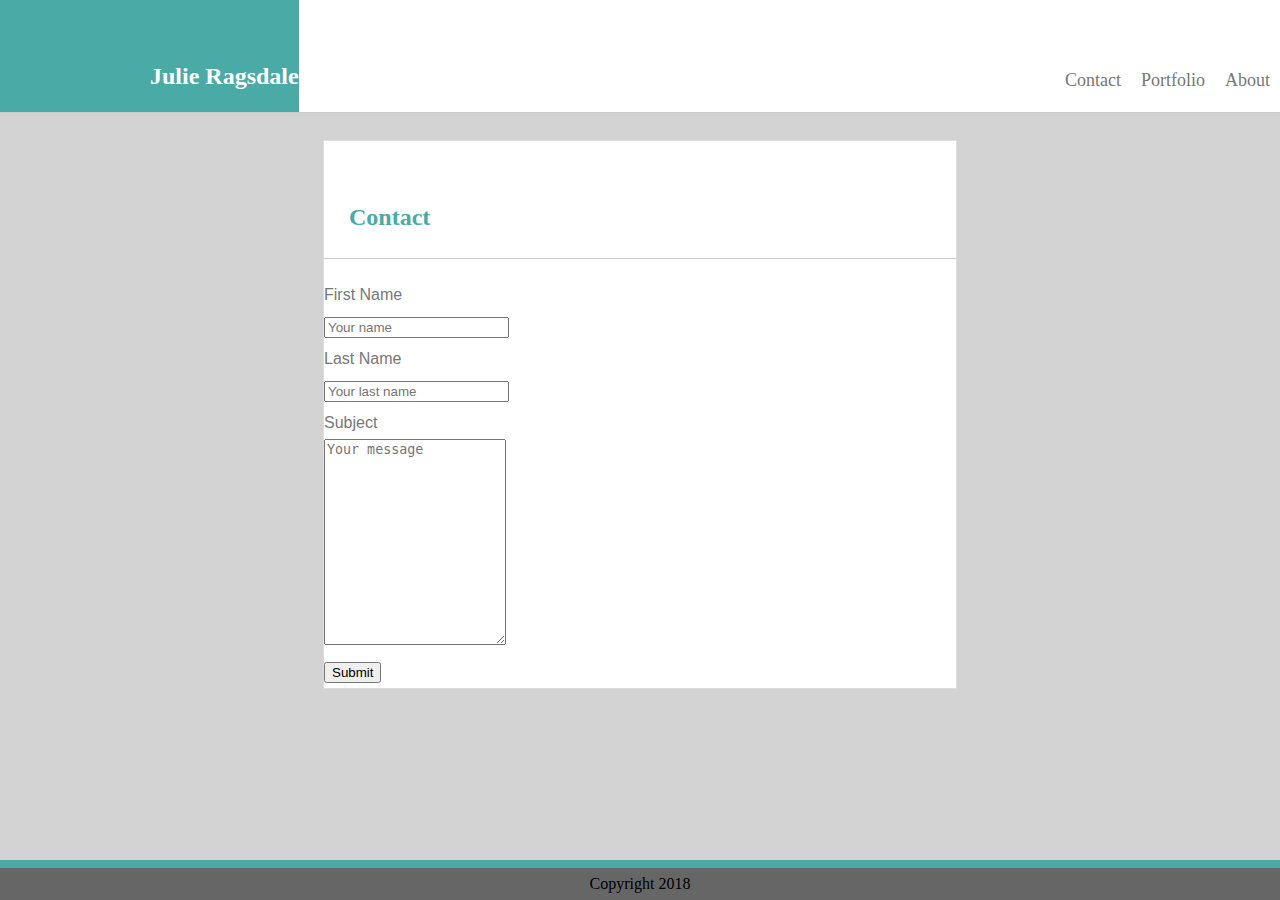
==== contact.html @ 9793ec9d "more aesthetic changes" ====
<!doctype html>

<html>

    <head>

        <title>Julie Ragsdale Portfolio</title>

        <link rel="stylesheet" href="assets/css/style.css">

        <link href="basic-portfolio/about.html">

        <link href="basic-portfolio/portfolio.html">

        <link href="basic-portfolio/contact.html">

    </head>

    <body>
            
        <header class="header">

            <nav>

                <ul class="topnav">

                    <div class="name" class="clearfix" style="float:left">

                        <h2>Julie Ragsdale</h2>
                    
                    </div>

                    <li><a href="about.html">About</a></li>

                    <li><a href="portfolio.html">Portfolio</a></li>

                    <li><a href="contact.html" class="current">Contact</a></li>

                </ul>

            </nav>
    
        </header>

        <br>

        <div class="form">

            <form>

                <h2 class="subheading">Contact</h2>

                <label for="fname" class="clearfix">First Name</label>

                <input type="text" id="fname" name="firstname" placeholder="Your name">

                <br>

                <label for="lname" class="clearfix">Last Name</label>

                <input type="text" id="lname" name="lastname" placeholder="Your last name">

                <br>

                <label for="subject" class="clearfix">Subject</label>

                <textarea id="subject" name="subject" placeholder="Your message" style="height: 200px"></textarea>

                <br>
                
                <input type="submit" value="Submit">

            </form>

        </div>

        <div class="footer">

            <footer>Copyright 2018</footer>

        </div>

    </body>

</html>
---- assets/css/style.css ----
/*                                         */
/*     CSS styling for Basic Portfolio     */
/*                                         */

/* Provide line-height of 200% and change body color */
body {
    color: black;
    background-color: lightgrey;
    line-height: 200%;
}

/* Make the header stick to the top and reach across the screen */
.header {
    position: absolute;
    top: 0px;
    left: 0px;
    right: 0px;
    margin-bottom: 100px;
}

/* Remove margins and padding from topnav, and add white background */
ul.topnav {
    background-color: #fff;
    list-style-type: none;
    border-bottom: 1px solid #ccc;
    margin: 0px;
    padding: 0px;
    overflow: hidden;
}

/* Float the list items side by side */
ul.topnav li {
    float: right;
    padding-top: 50px;
}

/* Style the links inside the list items */
ul.topnav li a {
    display: inline-block;
    color: #777;
    text-align: center;
    padding: 14px 10px;
    text-decoration: none;
    font-size: 18px;
}

/* */
h2 {
    font-family: Georgia, 'Times New Roman', Times, serif;
    padding-top: 40px;
    padding-left: 150px;
}

/* Place my name in a box and give it color */
div.name {
    font-family: Georgia, 'Times New Roman', Times, serif;
    color: #fff;
    background-color: #4aaaa5;
}

/* Float the word "Contact" left and change the color to teal*/
h2.subheading {
    color: #4aaaa5;
    text-align: left;
    font-family: Georgia, 'Times New Roman', Times, serif;
    padding-bottom: 25px;
    padding-left: 25px;
    border-bottom: 1px solid #ccc;
}

/* */
.about {
    vertical-align: middle;
}

/* */
section.section-about {
    background-color: #fff;
    display: block;
    padding: 20px;
    text-align: left;
    margin: auto;
    margin-top: 100px;
}


/* */
p {
    font-family: Arial, Helvetica, sans-serif;
}

/* */
img {
    padding-right: 25px;
}

/* */
section.section-portfolio {
    background-color: #fff;
    display: block;
    padding: 50px;
    text-align: center;
    margin: auto;
    margin-top: 100px;
}

/* */
.row {

}

/* Create two equal colums that sit next to each other */
.column {
    padding: 0 4 px;
}

/* */
.column img {
    margin-top: 10px;
    vertical-align: middle;
}

/* Adjust the size and position of the form */
.form {
    display: block;
    text-align: left;
    margin: auto;
    margin-top: 100px;
    width: 50%;
    height: 50%;
    font-family: Arial, Helvetica, sans-serif;
    background-color: #fff;
    color: #777;
    border: 1px solid #ddd;
}

/* Make the footer stick to the bottom and reach across the screen */
.footer {
    position: absolute;
    bottom: 0px;
    text-align: center;
    left: 0px;
    right: 0px;
    border-top: 8px solid #4aaaa5;
    background-color: #666;
}

/* */
.clearfix:after {
    content: "";
    display: table;
    clear: both;
  }
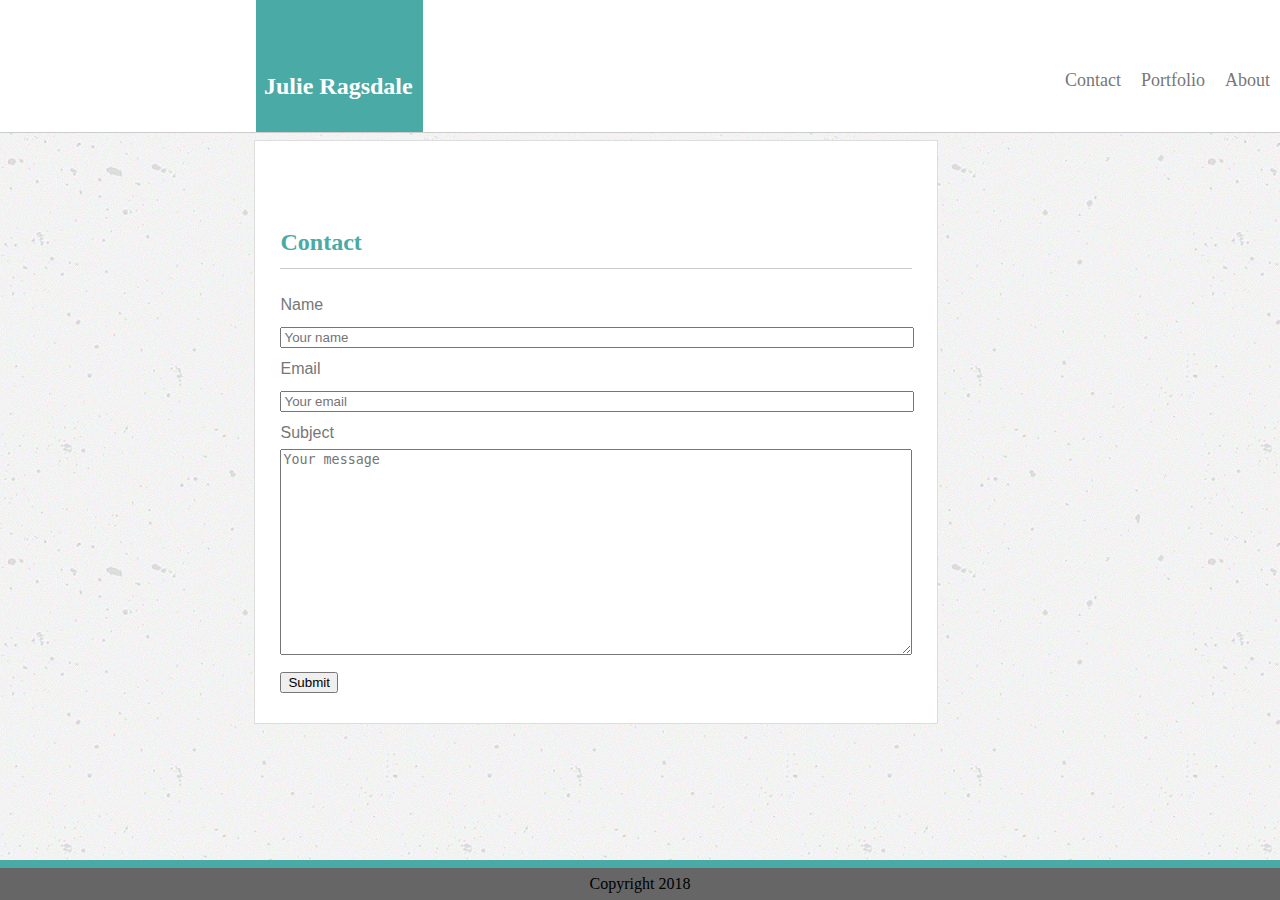
==== commit 8ea8ed91: "adjusted the margins and padding" ====
--- a/contact.html
+++ b/contact.html
@@ -20,25 +20,25 @@
             
         <header class="header">
 
-            <nav>
+                <nav class="topbar">
 
-                <ul class="topnav">
+                    <ul class="topnav">
 
-                    <div class="name" class="clearfix" style="float:left">
+                        <div class="name" class="clearfix" style="float:left">
 
-                        <h2>Julie Ragsdale</h2>
-                    
-                    </div>
+                            <h2>Julie Ragsdale</h2>
+                        
+                        </div>
 
-                    <li><a href="about.html">About</a></li>
+                        <li><a href="about.html">About</a></li>
 
-                    <li><a href="portfolio.html">Portfolio</a></li>
+                        <li><a href="portfolio.html">Portfolio</a></li>
 
-                    <li><a href="contact.html" class="current">Contact</a></li>
+                        <li><a href="contact.html" class="current">Contact</a></li>
 
-                </ul>
+                    </ul>
 
-            </nav>
+                </nav>
     
         </header>
 
@@ -50,15 +50,15 @@
 
                 <h2 class="subheading">Contact</h2>
 
-                <label for="fname" class="clearfix">First Name</label>
+                <label for="fname" class="clearfix">Name</label>
 
-                <input type="text" id="fname" name="firstname" placeholder="Your name">
+                <input class="input" type="text" id="fname" name="firstname" placeholder="Your name">
 
                 <br>
 
-                <label for="lname" class="clearfix">Last Name</label>
+                <label for="lname" class="clearfix">Email</label>
 
-                <input type="text" id="lname" name="lastname" placeholder="Your last name">
+                <input class="input" type="text" id="lname" name="lastname" placeholder="Your email">
 
                 <br>
 
--- a/assets/css/style.css
+++ b/assets/css/style.css
@@ -5,24 +5,30 @@
 /* Provide line-height of 200% and change body color */
 body {
     color: black;
-    background-color: lightgrey;
+    background-image: url(../images/concrete-texture/concrete-texture.png);
     line-height: 200%;
 }
 
 /* Make the header stick to the top and reach across the screen */
 .header {
     position: absolute;
-    top: 0px;
-    left: 0px;
-    right: 0px;
-    margin-bottom: 100px;
+    top: 0;
+    left: 0;
+    right: 0;
+    margin-bottom: 100;
+    background-color: #fff;
+    border-bottom: 1px solid #ccc;
+}
+
+/* Apply position and padding to name */
+.topbar {
+    position: relative;
+    margin-left: 20%;
 }
 
 /* Remove margins and padding from topnav, and add white background */
 ul.topnav {
-    background-color: #fff;
     list-style-type: none;
-    border-bottom: 1px solid #ccc;
     margin: 0px;
     padding: 0px;
     overflow: hidden;
@@ -56,15 +62,19 @@
     font-family: Georgia, 'Times New Roman', Times, serif;
     color: #fff;
     background-color: #4aaaa5;
+    position: relative;
+    overflow: hidden;
+    padding: 10px;
+    margin-left: -152px;
 }
 
-/* Float the word "Contact" left and change the color to teal*/
+/* Float the subheadings About, POrtfolio, and Contact left, and change the color*/
 h2.subheading {
     color: #4aaaa5;
     text-align: left;
     font-family: Georgia, 'Times New Roman', Times, serif;
-    padding-bottom: 25px;
-    padding-left: 25px;
+    padding-bottom: 10px;
+    padding-left: 0px;
     border-bottom: 1px solid #ccc;
 }
 
@@ -124,14 +134,25 @@
 .form {
     display: block;
     text-align: left;
-    margin: auto;
+    margin-left: 19.5%;
+    margin-right: 19.5%;
     margin-top: 100px;
+    padding: 25px;
     width: 50%;
     height: 50%;
     font-family: Arial, Helvetica, sans-serif;
     background-color: #fff;
     color: #777;
     border: 1px solid #ddd;
+}
+
+/* Adjust the width of the input */
+.input {
+    width: 99%;
+}
+
+textarea {
+    width: 99%;
 }
 
 /* Make the footer stick to the bottom and reach across the screen */
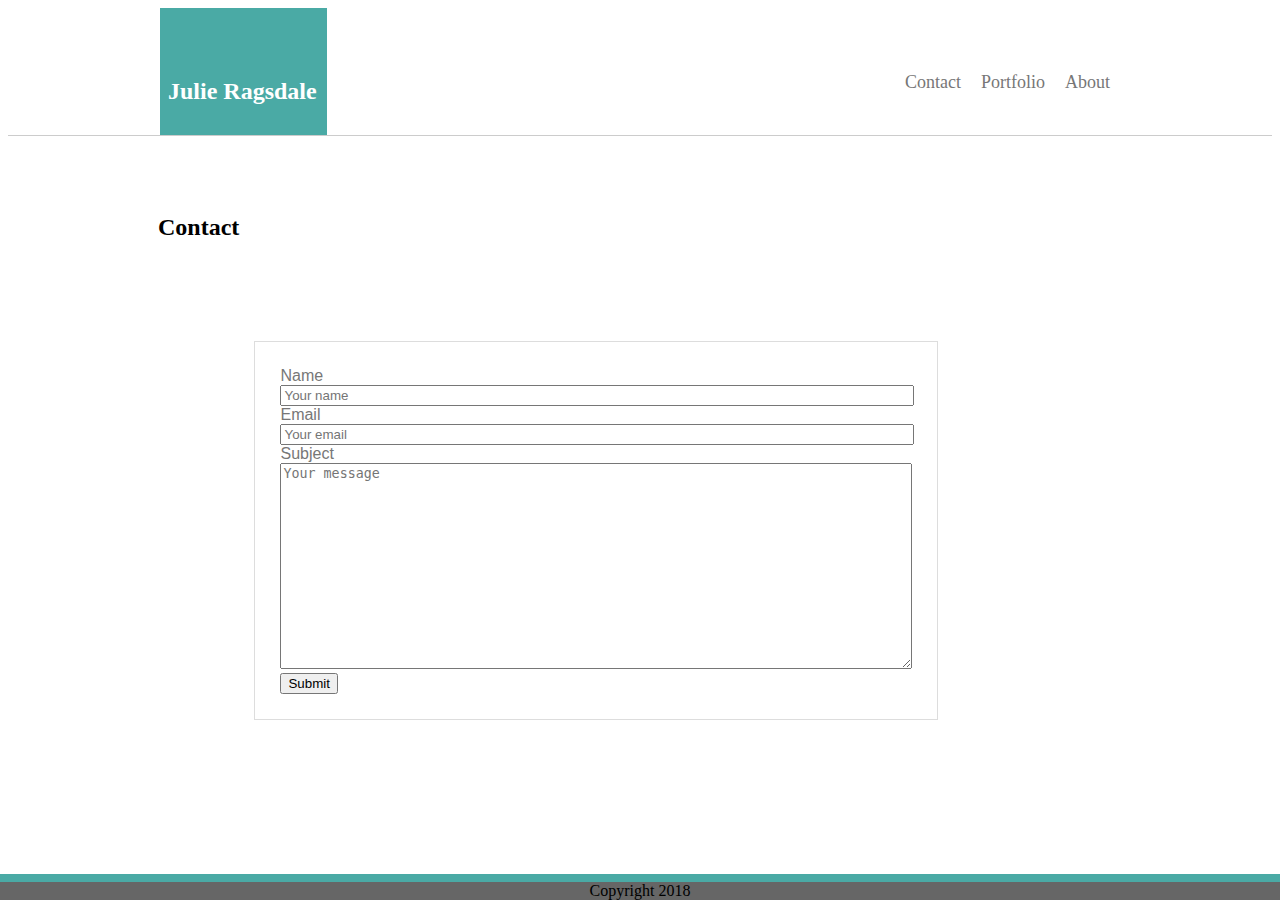
==== commit 35b7156c: "more adjustments to boxes, added some divs as wrappers" ====
--- a/contact.html
+++ b/contact.html
@@ -44,33 +44,41 @@
 
         <br>
 
-        <div class="form">
+        <div class="div-contact">
 
-            <form>
+            <div class="subheading">
 
-                <h2 class="subheading">Contact</h2>
+                <h2>Contact</h2>
+        
+            </div>
+            
+            <div class="div-form">
 
-                <label for="fname" class="clearfix">Name</label>
+                <form class="form">
 
-                <input class="input" type="text" id="fname" name="firstname" placeholder="Your name">
+                    <label for="fname" class="clearfix">Name</label>
 
-                <br>
+                    <input class="input" type="text" id="fname" name="firstname" placeholder="Your name">
 
-                <label for="lname" class="clearfix">Email</label>
+                    <br>
 
-                <input class="input" type="text" id="lname" name="lastname" placeholder="Your email">
+                    <label for="lname" class="clearfix">Email</label>
 
-                <br>
+                    <input class="input" type="text" id="lname" name="lastname" placeholder="Your email">
 
-                <label for="subject" class="clearfix">Subject</label>
+                    <br>
 
-                <textarea id="subject" name="subject" placeholder="Your message" style="height: 200px"></textarea>
+                    <label for="subject" class="clearfix">Subject</label>
 
-                <br>
-                
-                <input type="submit" value="Submit">
+                    <textarea id="subject" name="subject" placeholder="Your message" style="height: 200px"></textarea>
 
-            </form>
+                    <br>
+                    
+                    <input type="submit" value="Submit">
+
+                </form>
+
+            </div>
 
         </div>
 
--- a/assets/css/style.css
+++ b/assets/css/style.css
@@ -1,6 +1,8 @@
-/*                                         */
+/* --------------------------------------- */
+/*                                         */                                         */
 /*     CSS styling for Basic Portfolio     */
 /*                                         */
+/* --------------------------------------- */
 
 /* Provide line-height of 200% and change body color */
 body {
@@ -9,7 +11,13 @@
     line-height: 200%;
 }
 
-/* Make the header stick to the top and reach across the screen */
+/* --------------------------------------- */
+/*                                         */                                         */
+/*        HEADER AND NAVIGATION BAR        */
+/*                                         */
+/* --------------------------------------- */
+
+/* Make a sticky header */
 .header {
     position: absolute;
     top: 0;
@@ -23,14 +31,15 @@
 /* Apply position and padding to name */
 .topbar {
     position: relative;
-    margin-left: 20%;
+    border-bottom: 1px solid #ccc;
 }
 
 /* Remove margins and padding from topnav, and add white background */
 ul.topnav {
     list-style-type: none;
-    margin: 0px;
+    margin: 0 auto 0 auto;
     padding: 0px;
+    width: 960px;
     overflow: hidden;
 }
 
@@ -50,7 +59,6 @@
     font-size: 18px;
 }
 
-/* */
 h2 {
     font-family: Georgia, 'Times New Roman', Times, serif;
     padding-top: 40px;
@@ -68,35 +76,46 @@
     margin-left: -152px;
 }
 
-/* Float the subheadings About, POrtfolio, and Contact left, and change the color*/
+/* --------------------------------------- */
+/*                                         */                                         */
+/*              SUBHEADINGS                */
+/*                                         */
+/* --------------------------------------- */
+
+/* Float the subheadings About, Portfolio, and Contact left, and change the color*/
 h2.subheading {
+    position: relative;
+    width: 960px;
+    padding-bottom: 5px;
+    border-bottom: 1px solid #ccc;
     color: #4aaaa5;
-    text-align: left;
     font-family: Georgia, 'Times New Roman', Times, serif;
-    padding-bottom: 10px;
-    padding-left: 0px;
-    border-bottom: 1px solid #ccc;
-}
-
-/* */
-.about {
-    vertical-align: middle;
-}
-
-/* */
+}
+
+/* --------------------------------------- */
+/*                                         */                                         */
+/*              ABOUT ME PAGE              */
+/*                                         */
+/* --------------------------------------- */
+
+div.div-about {
+    display: block;
+    position: relative;
+    margin: 0 auto 0 auto;
+    width: 960px;
+}
+
 section.section-about {
-    background-color: #fff;
-    display: block;
     padding: 20px;
     text-align: left;
-    margin: auto;
-    margin-top: 100px;
-}
-
+    border: 1px solid #ddd;
+    background-color: #fff;
+}
 
 /* */
 p {
     font-family: Arial, Helvetica, sans-serif;
+    font-size: 18px;
 }
 
 /* */
@@ -104,19 +123,27 @@
     padding-right: 25px;
 }
 
-/* */
+/* --------------------------------------- */
+/*                                         */                                         */
+/*             PORTFOLIO PAGE              */
+/*                                         */
+/* --------------------------------------- */
+
+/* Style the "Portfolio" page */
+div.div-portfolio {
+    display: block;
+    position: relative;
+    margin: 0 auto 0 auto;
+    width: 960px;
+}
+
 section.section-portfolio {
-    background-color: #fff;
-    display: block;
-    padding: 50px;
+    display: block;
     text-align: center;
-    margin: auto;
-    margin-top: 100px;
-}
-
-/* */
-.row {
-
+    margin: 10% 19.5%;
+    padding-bottom: 5%;
+    border: 1px solid #ddd;
+    background-color: #fff;
 }
 
 /* Create two equal colums that sit next to each other */
@@ -130,7 +157,19 @@
     vertical-align: middle;
 }
 
-/* Adjust the size and position of the form */
+/* --------------------------------------- */
+/*                                         */                                         */
+/*              CONTACT PAGE               */
+/*                                         */
+/* --------------------------------------- */
+
+div.div-contact {
+    display: block;
+    position: relative;
+    margin: 0 auto 0 auto;
+    width: 960px;
+}
+
 .form {
     display: block;
     text-align: left;
@@ -155,7 +194,7 @@
     width: 99%;
 }
 
-/* Make the footer stick to the bottom and reach across the screen */
+/* Make a sticky footer */
 .footer {
     position: absolute;
     bottom: 0px;
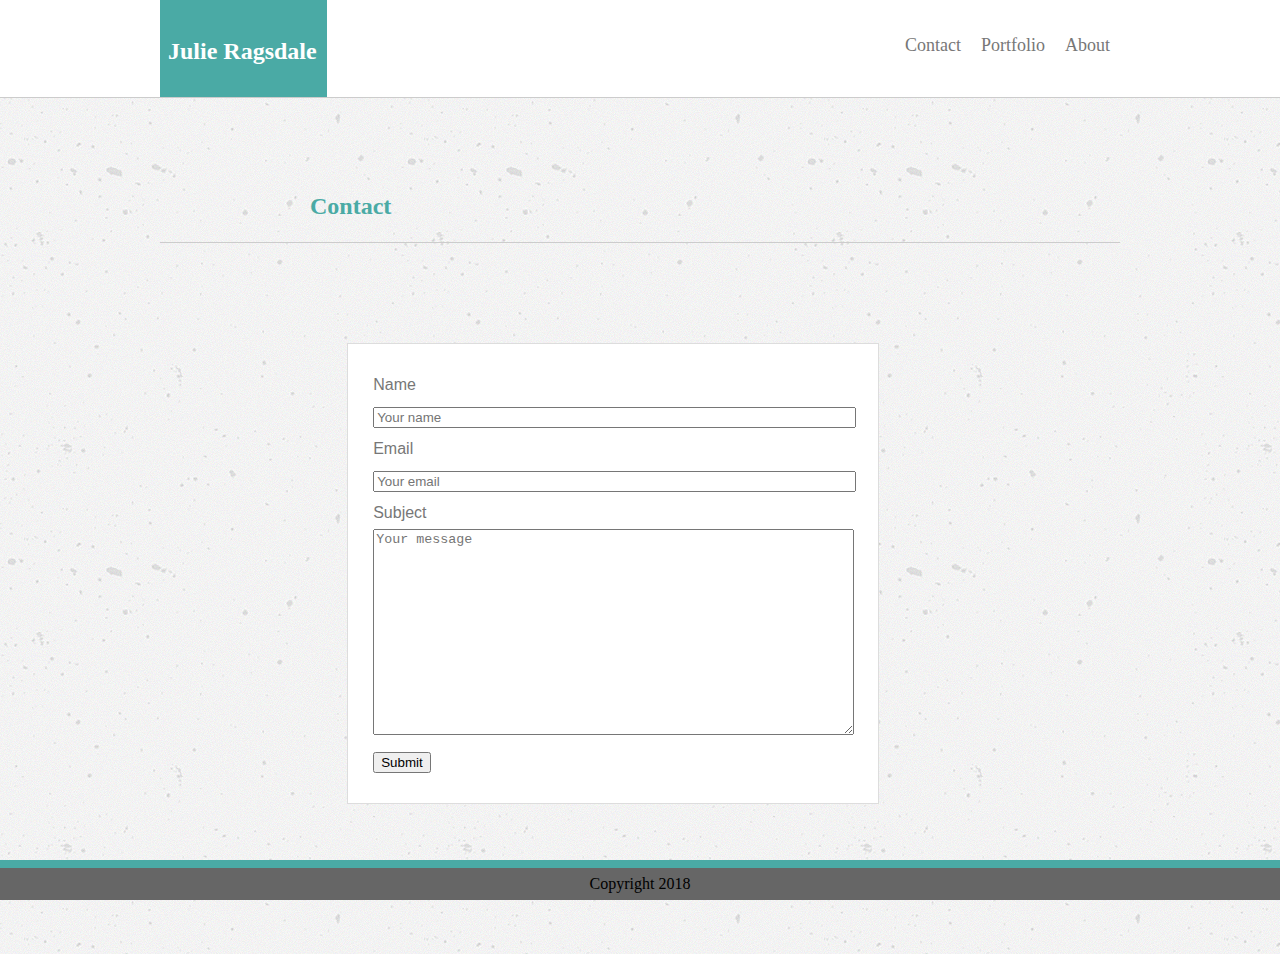
==== commit 43bd1c6b: "the background is back!" ====
--- a/contact.html
+++ b/contact.html
@@ -42,16 +42,14 @@
     
         </header>
 
-        <br>
-
         <div class="div-contact">
 
             <div class="subheading">
 
-                <h2>Contact</h2>
+                <h2 class="h2-subheading">Contact</h2>
         
             </div>
-            
+
             <div class="div-form">
 
                 <form class="form">
--- a/assets/css/style.css
+++ b/assets/css/style.css
@@ -1,5 +1,5 @@
 /* --------------------------------------- */
-/*                                         */                                         */
+/*                                         */
 /*     CSS styling for Basic Portfolio     */
 /*                                         */
 /* --------------------------------------- */
@@ -12,7 +12,7 @@
 }
 
 /* --------------------------------------- */
-/*                                         */                                         */
+/*                                         */
 /*        HEADER AND NAVIGATION BAR        */
 /*                                         */
 /* --------------------------------------- */
@@ -28,16 +28,15 @@
     border-bottom: 1px solid #ccc;
 }
 
-/* Apply position and padding to name */
+/* Apply position to name */
 .topbar {
     position: relative;
-    border-bottom: 1px solid #ccc;
 }
 
 /* Remove margins and padding from topnav, and add white background */
 ul.topnav {
     list-style-type: none;
-    margin: 0 auto 0 auto;
+    margin: -35px auto 0px auto;
     padding: 0px;
     width: 960px;
     overflow: hidden;
@@ -59,12 +58,6 @@
     font-size: 18px;
 }
 
-h2 {
-    font-family: Georgia, 'Times New Roman', Times, serif;
-    padding-top: 40px;
-    padding-left: 150px;
-}
-
 /* Place my name in a box and give it color */
 div.name {
     font-family: Georgia, 'Times New Roman', Times, serif;
@@ -76,24 +69,32 @@
     margin-left: -152px;
 }
 
-/* --------------------------------------- */
-/*                                         */                                         */
+h2 {
+    font-family: Georgia, 'Times New Roman', Times, serif;
+    padding-top: 40px;
+    padding-left: 150px;
+}
+
+/* --------------------------------------- */
+/*                                         */
 /*              SUBHEADINGS                */
 /*                                         */
 /* --------------------------------------- */
 
 /* Float the subheadings About, Portfolio, and Contact left, and change the color*/
-h2.subheading {
-    position: relative;
-    width: 960px;
-    padding-bottom: 5px;
+div.subheading {
+    width: 960px;
+    margin: 0 auto;
     border-bottom: 1px solid #ccc;
+}
+
+h2.h2-subheading {
     color: #4aaaa5;
-    font-family: Georgia, 'Times New Roman', Times, serif;
-}
-
-/* --------------------------------------- */
-/*                                         */                                         */
+    font-family: Georgia, 'Times New Roman', Times, serif;position: relative;
+}
+
+/* --------------------------------------- */
+/*                                         */
 /*              ABOUT ME PAGE              */
 /*                                         */
 /* --------------------------------------- */
@@ -101,7 +102,7 @@
 div.div-about {
     display: block;
     position: relative;
-    margin: 0 auto 0 auto;
+    margin: 150px auto;
     width: 960px;
 }
 
@@ -112,28 +113,25 @@
     background-color: #fff;
 }
 
-/* */
 p {
     font-family: Arial, Helvetica, sans-serif;
     font-size: 18px;
 }
 
-/* */
 img {
     padding-right: 25px;
 }
 
 /* --------------------------------------- */
-/*                                         */                                         */
+/*                                         */
 /*             PORTFOLIO PAGE              */
 /*                                         */
 /* --------------------------------------- */
 
-/* Style the "Portfolio" page */
 div.div-portfolio {
     display: block;
     position: relative;
-    margin: 0 auto 0 auto;
+    margin: 150px auto;
     width: 960px;
 }
 
@@ -151,14 +149,13 @@
     padding: 0 4 px;
 }
 
-/* */
 .column img {
     margin-top: 10px;
     vertical-align: middle;
 }
 
 /* --------------------------------------- */
-/*                                         */                                         */
+/*                                         */
 /*              CONTACT PAGE               */
 /*                                         */
 /* --------------------------------------- */
@@ -166,7 +163,7 @@
 div.div-contact {
     display: block;
     position: relative;
-    margin: 0 auto 0 auto;
+    margin: 150px auto;
     width: 960px;
 }
 
@@ -205,9 +202,8 @@
     background-color: #666;
 }
 
-/* */
 .clearfix:after {
     content: "";
     display: table;
     clear: both;
-  }+  }
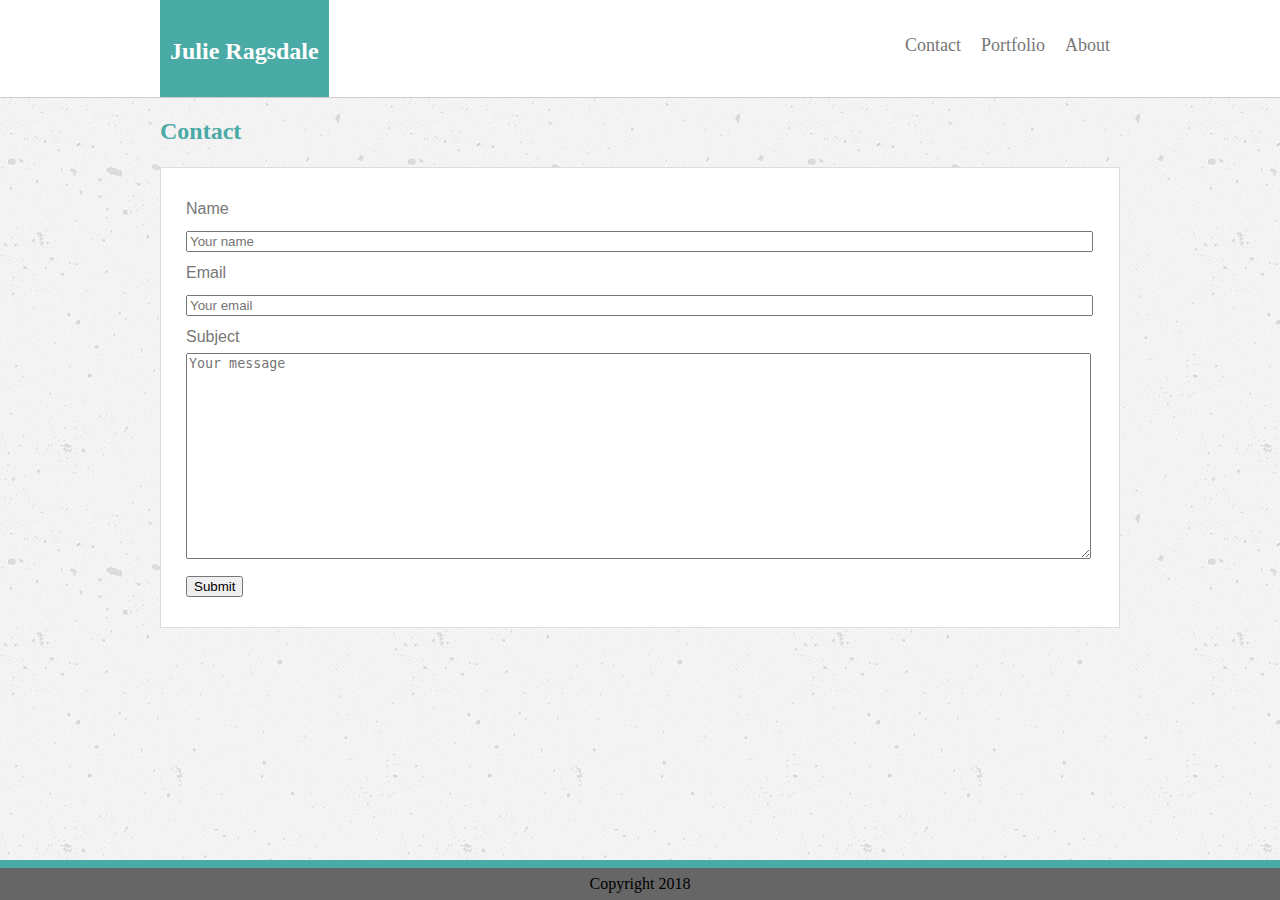
==== commit fc9e4e3b: "removed extra spaces from html files" ====
--- a/contact.html
+++ b/contact.html
@@ -5,13 +5,9 @@
     <head>
 
         <title>Julie Ragsdale Portfolio</title>
-
         <link rel="stylesheet" href="assets/css/style.css">
-
         <link href="basic-portfolio/about.html">
-
         <link href="basic-portfolio/portfolio.html">
-
         <link href="basic-portfolio/contact.html">
 
     </head>
@@ -19,71 +15,40 @@
     <body>
             
         <header class="header">
-
                 <nav class="topbar">
-
                     <ul class="topnav">
-
                         <div class="name" class="clearfix" style="float:left">
-
                             <h2>Julie Ragsdale</h2>
-                        
                         </div>
-
                         <li><a href="about.html">About</a></li>
-
                         <li><a href="portfolio.html">Portfolio</a></li>
-
                         <li><a href="contact.html" class="current">Contact</a></li>
-
                     </ul>
-
                 </nav>
-    
         </header>
 
         <div class="div-contact">
-
             <div class="subheading">
-
                 <h2 class="h2-subheading">Contact</h2>
-        
             </div>
-
             <div class="div-form">
-
                 <form class="form">
-
                     <label for="fname" class="clearfix">Name</label>
-
                     <input class="input" type="text" id="fname" name="firstname" placeholder="Your name">
-
                     <br>
-
                     <label for="lname" class="clearfix">Email</label>
-
                     <input class="input" type="text" id="lname" name="lastname" placeholder="Your email">
-
                     <br>
-
                     <label for="subject" class="clearfix">Subject</label>
-
                     <textarea id="subject" name="subject" placeholder="Your message" style="height: 200px"></textarea>
-
                     <br>
-                    
                     <input type="submit" value="Submit">
-
                 </form>
-
             </div>
-
         </div>
 
         <div class="footer">
-
             <footer>Copyright 2018</footer>
-
         </div>
 
     </body>
--- a/assets/css/style.css
+++ b/assets/css/style.css
@@ -66,13 +66,11 @@
     position: relative;
     overflow: hidden;
     padding: 10px;
-    margin-left: -152px;
 }
 
 h2 {
     font-family: Georgia, 'Times New Roman', Times, serif;
     padding-top: 40px;
-    padding-left: 150px;
 }
 
 /* --------------------------------------- */
@@ -85,7 +83,6 @@
 div.subheading {
     width: 960px;
     margin: 0 auto;
-    border-bottom: 1px solid #ccc;
 }
 
 h2.h2-subheading {
@@ -102,7 +99,7 @@
 div.div-about {
     display: block;
     position: relative;
-    margin: 150px auto;
+    margin: 75px auto;
     width: 960px;
 }
 
@@ -116,6 +113,7 @@
 p {
     font-family: Arial, Helvetica, sans-serif;
     font-size: 18px;
+    text-align: justify;
 }
 
 img {
@@ -131,27 +129,30 @@
 div.div-portfolio {
     display: block;
     position: relative;
-    margin: 150px auto;
+    margin: 75px auto;
     width: 960px;
 }
 
 section.section-portfolio {
-    display: block;
+    text-align: left;
+    border: 1px solid #ddd;
+    background-color: #fff;
+}
+
+.column img {
+    padding: 13px;
+    background-color: #fff;
+}
+
+.container {
+    position: relative;
     text-align: center;
-    margin: 10% 19.5%;
-    padding-bottom: 5%;
-    border: 1px solid #ddd;
-    background-color: #fff;
-}
-
-/* Create two equal colums that sit next to each other */
-.column {
-    padding: 0 4 px;
-}
-
-.column img {
-    margin-top: 10px;
-    vertical-align: middle;
+    background-color: #4aaaa5;
+    color: #fff;
+}
+
+.project-name {
+    
 }
 
 /* --------------------------------------- */
@@ -163,33 +164,41 @@
 div.div-contact {
     display: block;
     position: relative;
-    margin: 150px auto;
-    width: 960px;
-}
+    margin: 75px auto;
+    width: 960px;
+}
+
+/* --------------------------------------- */
+/*                                         */
+/*                  FORM                   */
+/*                                         */
+/* --------------------------------------- */
 
 .form {
     display: block;
     text-align: left;
-    margin-left: 19.5%;
-    margin-right: 19.5%;
-    margin-top: 100px;
     padding: 25px;
-    width: 50%;
-    height: 50%;
     font-family: Arial, Helvetica, sans-serif;
     background-color: #fff;
     color: #777;
     border: 1px solid #ddd;
 }
 
-/* Adjust the width of the input */
+/* Adjust the width of the form's input */
 .input {
     width: 99%;
 }
 
+/* Adjust the width of the form's textarea */
 textarea {
     width: 99%;
 }
+
+/* --------------------------------------- */
+/*                                         */
+/*                 FOOTER                  */
+/*                                         */
+/* --------------------------------------- */
 
 /* Make a sticky footer */
 .footer {
@@ -202,6 +211,12 @@
     background-color: #666;
 }
 
+/* --------------------------------------- */
+/*                                         */
+/*                CLEARFIX                 */
+/*                                         */
+/* --------------------------------------- */
+
 .clearfix:after {
     content: "";
     display: table;
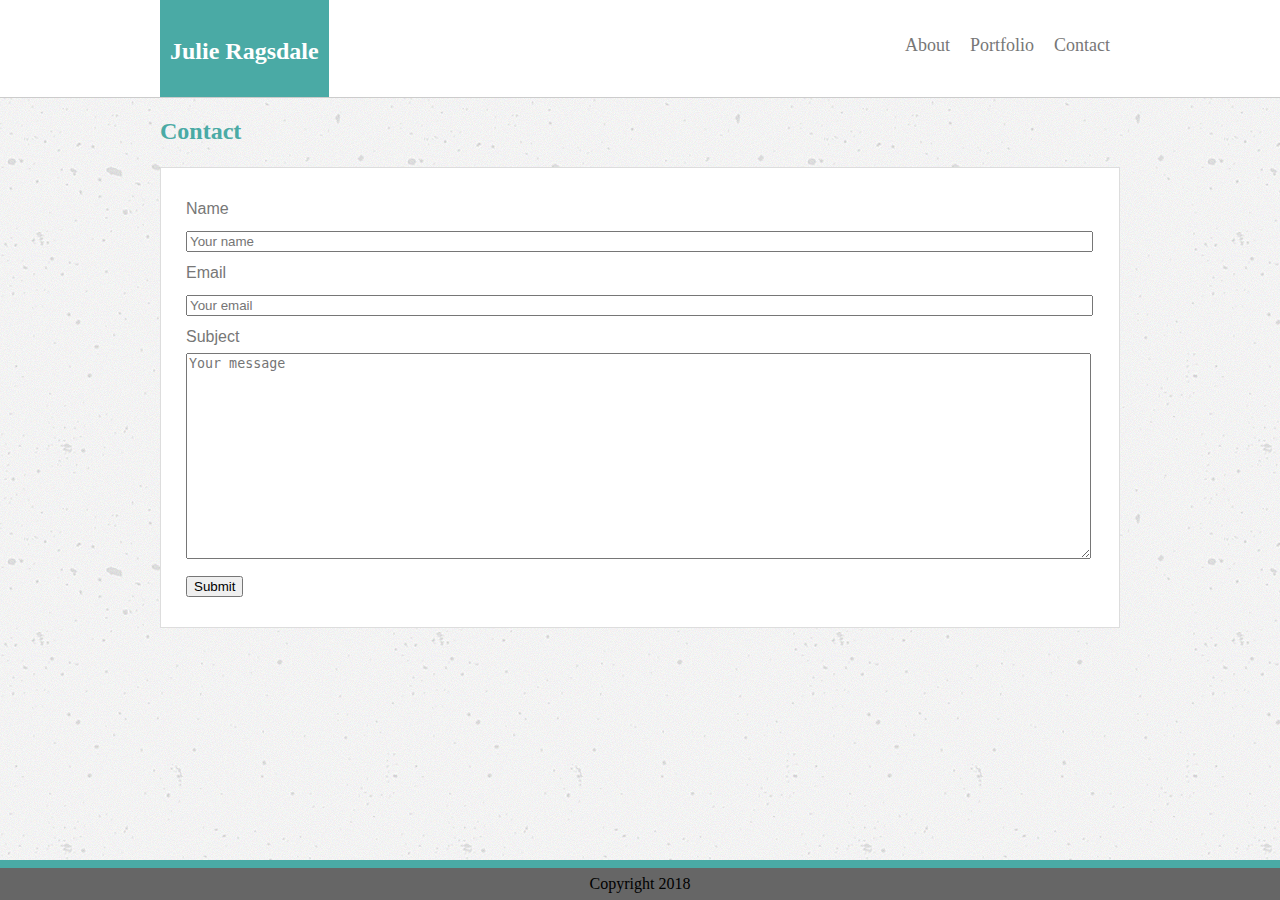
==== commit 7400118a: "fixed order of links in navigation bar" ====
--- a/contact.html
+++ b/contact.html
@@ -20,9 +20,9 @@
                         <div class="name" class="clearfix" style="float:left">
                             <h2>Julie Ragsdale</h2>
                         </div>
+                        <li><a href="contact.html" class="current">Contact</a></li>
+                        <li><a href="portfolio.html">Portfolio</a></li>
                         <li><a href="about.html">About</a></li>
-                        <li><a href="portfolio.html">Portfolio</a></li>
-                        <li><a href="contact.html" class="current">Contact</a></li>
                     </ul>
                 </nav>
         </header>
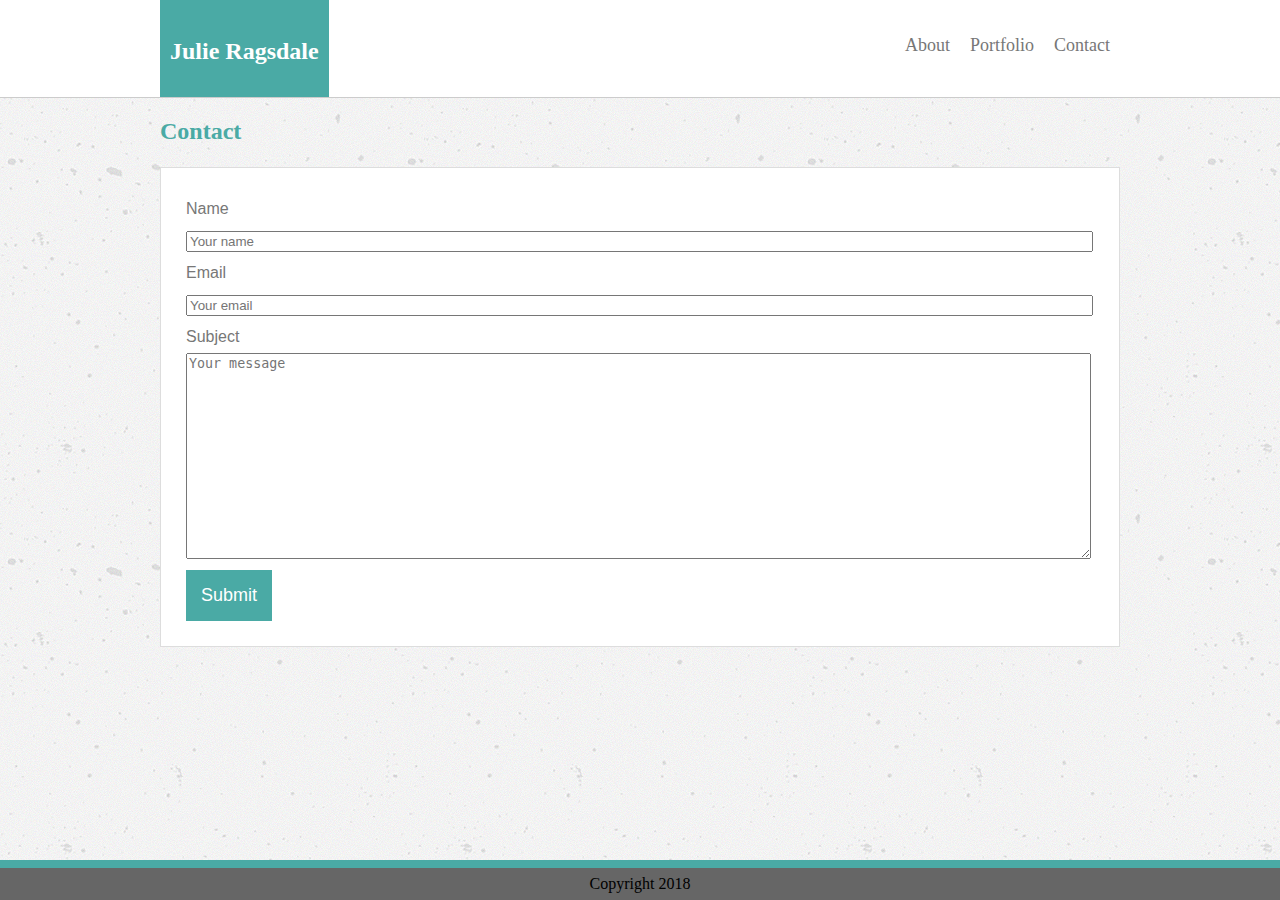
==== commit 5ce83c55: "ready for submission!" ====
--- a/contact.html
+++ b/contact.html
@@ -42,7 +42,7 @@
                     <label for="subject" class="clearfix">Subject</label>
                     <textarea id="subject" name="subject" placeholder="Your message" style="height: 200px"></textarea>
                     <br>
-                    <input type="submit" value="Submit">
+                    <button type="submit" value="Submit">Submit</button>
                 </form>
             </div>
         </div>
--- a/assets/css/style.css
+++ b/assets/css/style.css
@@ -1,8 +1,10 @@
-/* --------------------------------------- */
-/*                                         */
-/*     CSS styling for Basic Portfolio     */
-/*                                         */
-/* --------------------------------------- */
+/* ------------------------------------------ */
+/*                                            */
+/*      CSS styling for Basic Portfolio       */
+/*                                            */
+/*  Couldn't quite figure out how to overlay  */
+/*  the text over the images in the Portfolio */
+/* ------------------------------------------ */
 
 /* Provide line-height of 200% and change body color */
 body {
@@ -130,7 +132,7 @@
     display: block;
     position: relative;
     margin: 75px auto;
-    width: 960px;
+    width: 961px;
 }
 
 section.section-portfolio {
@@ -144,16 +146,64 @@
     background-color: #fff;
 }
 
-.container {
-    position: relative;
-    text-align: center;
-    background-color: #4aaaa5;
-    color: #fff;
+.container-1 {
+    position: relative;
+    text-align: center;
+    background-color: #4aaaa5;
+    color: #fff;
+    border-left: 1px solid #ccc;
+}
+
+.container-2 {
+    position: relative;
+    text-align: center;
+    background-color: #4aaaa5;
+    color: #fff;
+}
+
+.container-3 {
+    position: relative;
+    text-align: center;
+    background-color: #4aaaa5;
+    color: #fff;
+    border-right: 1px solid #ccc;
+}
+
+.container-4 {
+    position: relative;
+    text-align: center;
+    background-color: #4aaaa5;
+    color: #fff;
+    border-bottom: 1px solid #ccc;
+    border-left: 1px solid #ccc;
+}
+
+.container-5 {
+    position: relative;
+    text-align: center;
+    background-color: #4aaaa5;
+    color: #fff;
+    border-bottom: 1px solid #ccc;
+}
+
+.container-6 {
+    position: relative;
+    text-align: center;
+    background-color: #4aaaa5;
+    color: #fff;
+    border-right: 1px solid #ccc;
+    border-bottom: 1px solid #ccc;
 }
 
 .project-name {
-    
-}
+    font-family: Arial, Helvetica, sans-serif;
+    font-size: 18px;
+    /*
+    border-right: 14px solid #fff;
+    border-left: 14px solid #fff;
+    */
+}
+
 
 /* --------------------------------------- */
 /*                                         */
@@ -192,6 +242,15 @@
 /* Adjust the width of the form's textarea */
 textarea {
     width: 99%;
+}
+
+button {
+    background-color: #4aaaa5;
+    color: #fff;
+    border: none;
+    padding: 15px;
+    text-align: center;
+    font-size: 18px;
 }
 
 /* --------------------------------------- */
